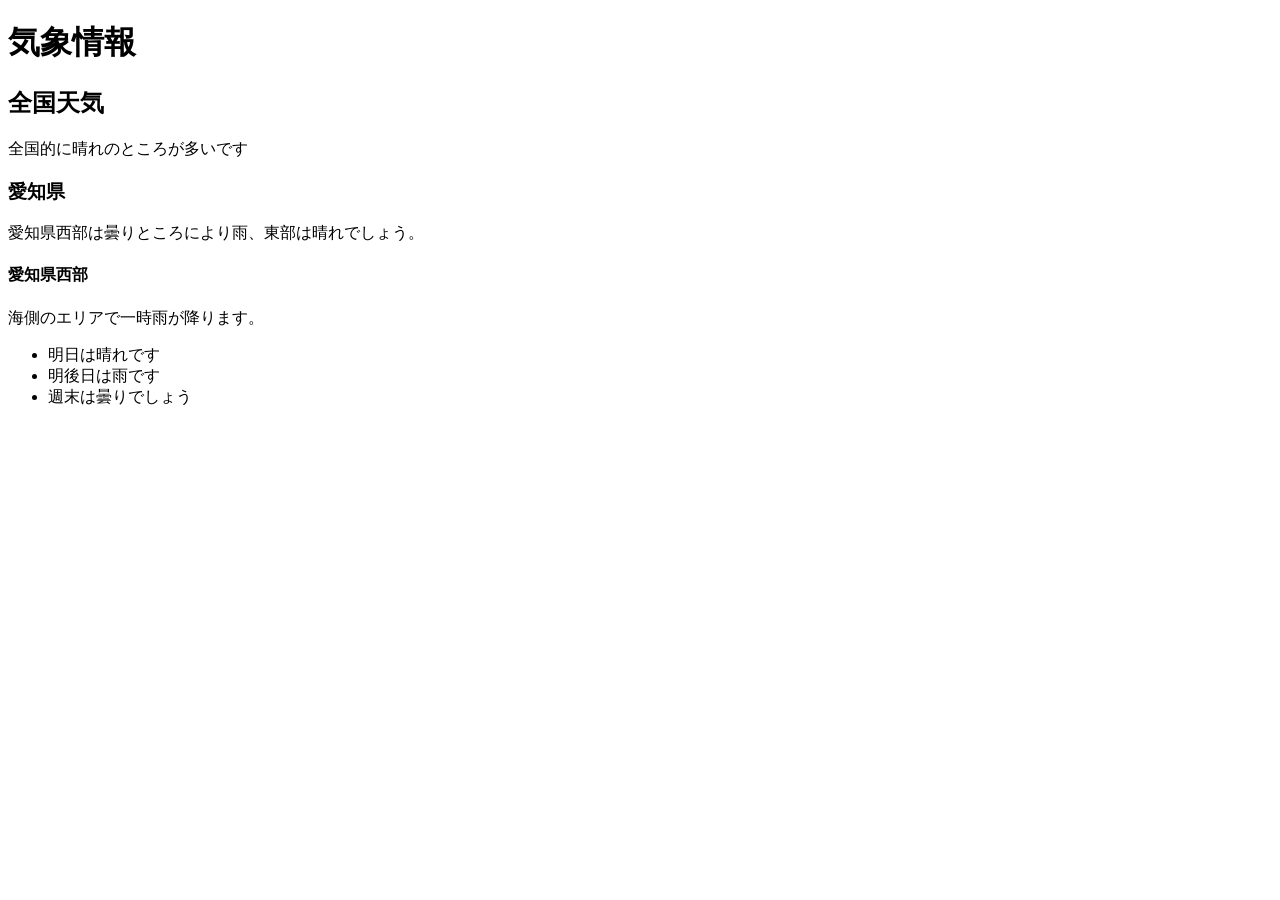
==== kadai_005/index.html @ 84b1ceb9 "箇条書き" ====
<!DOCTYPE html>
<html lang="en">
<head>
    <meta charset="UTF-8">
    <meta name="viewport" content="width=device-width, initial-scale=1.0">
    <title>Document</title>
</head>
<body>
    <h1>気象情報</h1>
    <h2>全国天気</h2>
    <p>全国的に晴れのところが多いです</p>
    <h3>愛知県</h3>
    <p>愛知県西部は曇りところにより雨、東部は晴れでしょう。</p>
    <h4>愛知県西部</h4>
    <p>海側のエリアで一時雨が降ります。</p> 
    <ul>
        <li>明日は晴れです</li>
        <li>明後日は雨です</li>
        <li>週末は曇りでしょう</li>
    </ul>
</body>
</html>
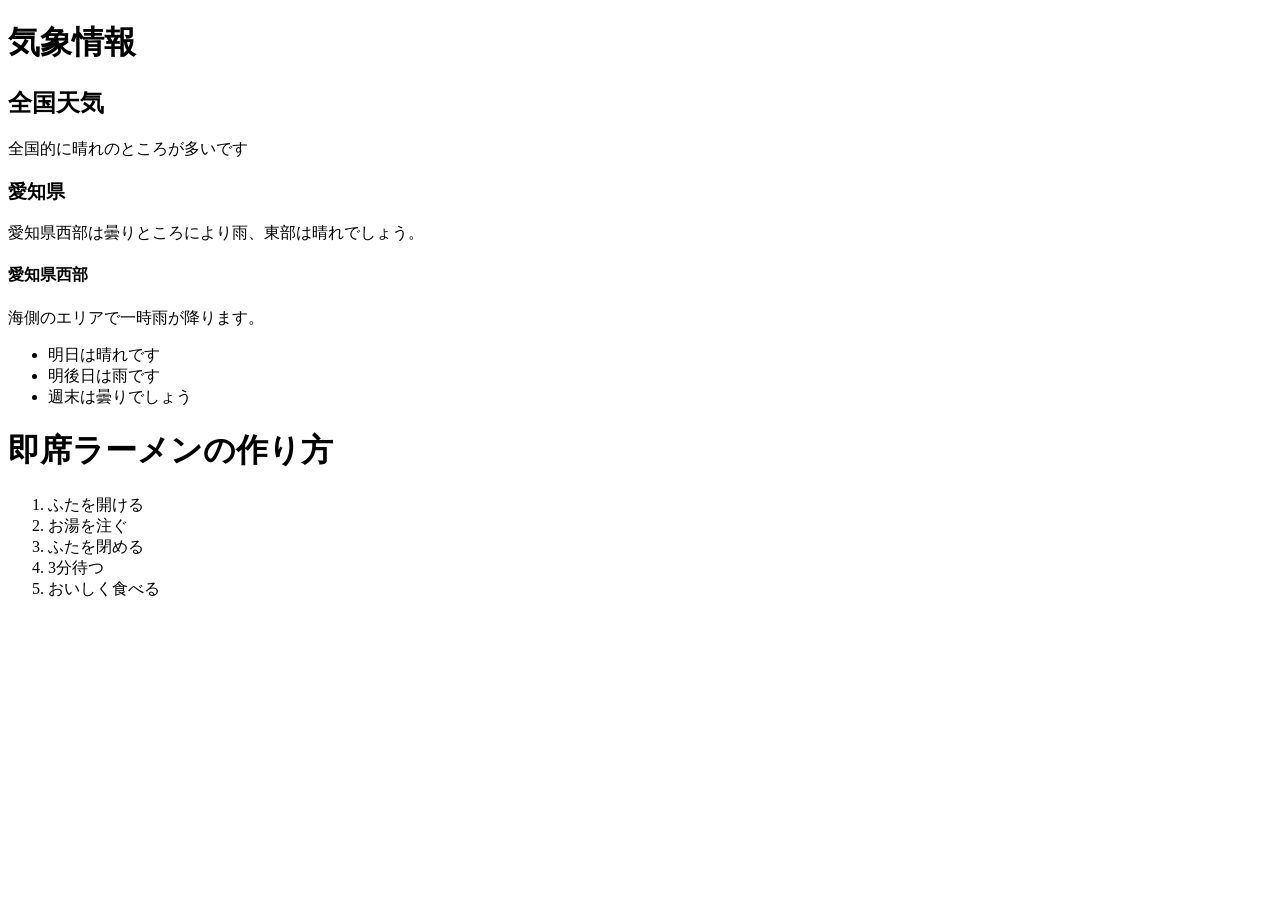
==== commit d13d264b: "ol　箇条書き" ====
--- a/kadai_005/index.html
+++ b/kadai_005/index.html
@@ -18,6 +18,15 @@
         <li>明後日は雨です</li>
         <li>週末は曇りでしょう</li>
     </ul>
+    <h1>即席ラーメンの作り方</h1>
+    <ol>
+        <li>ふたを開ける</li>
+        <li>お湯を注ぐ</li>
+        <li>ふたを閉める</li>
+        <li>3分待つ</li>
+        <li>おいしく食べる</li>
+        
+    </ol>
 </body>
 </html>
 
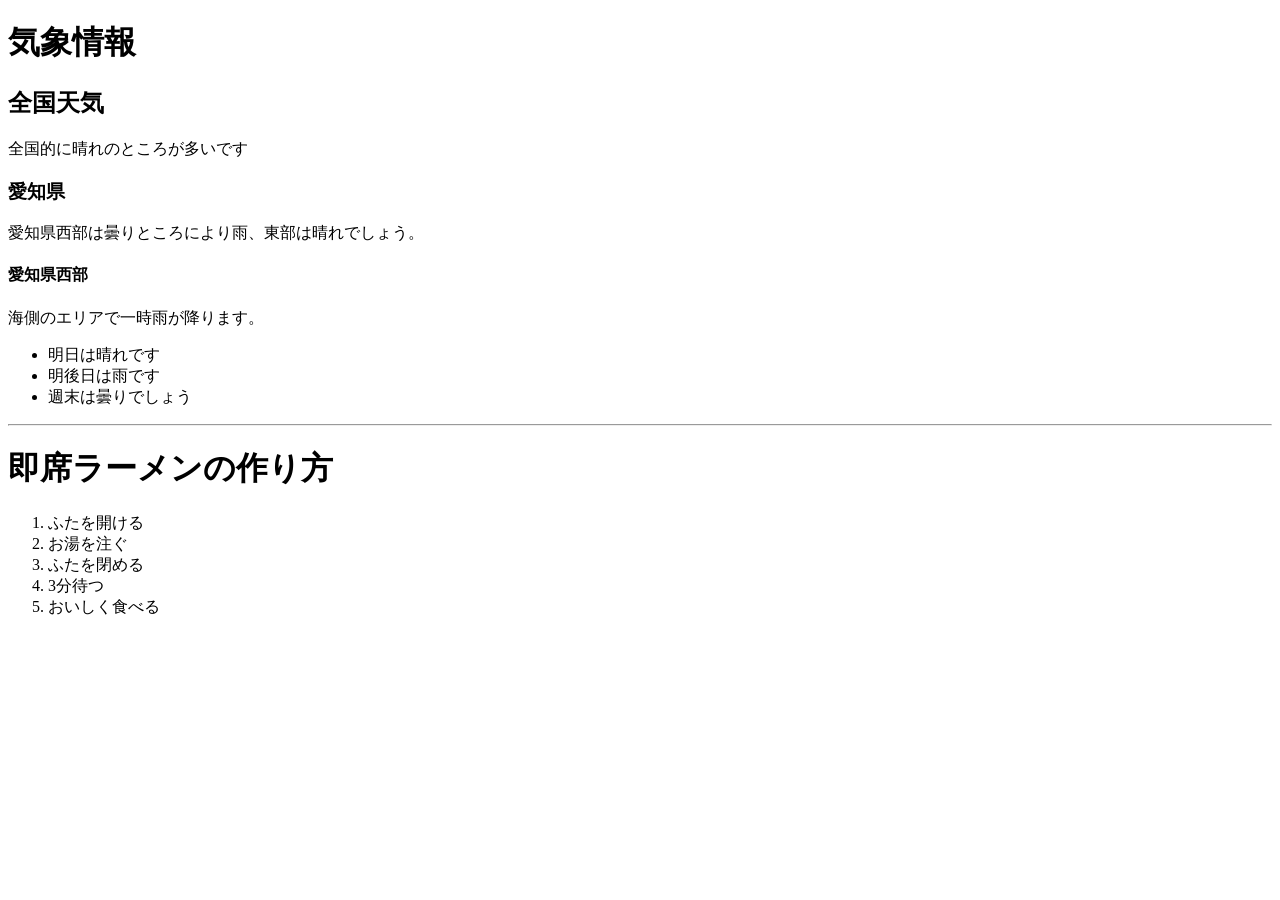
==== commit 480fa812: "水平線　入れる" ====
--- a/kadai_005/index.html
+++ b/kadai_005/index.html
@@ -18,6 +18,7 @@
         <li>明後日は雨です</li>
         <li>週末は曇りでしょう</li>
     </ul>
+    <hr>
     <h1>即席ラーメンの作り方</h1>
     <ol>
         <li>ふたを開ける</li>
@@ -25,7 +26,7 @@
         <li>ふたを閉める</li>
         <li>3分待つ</li>
         <li>おいしく食べる</li>
-        
+
     </ol>
 </body>
 </html>
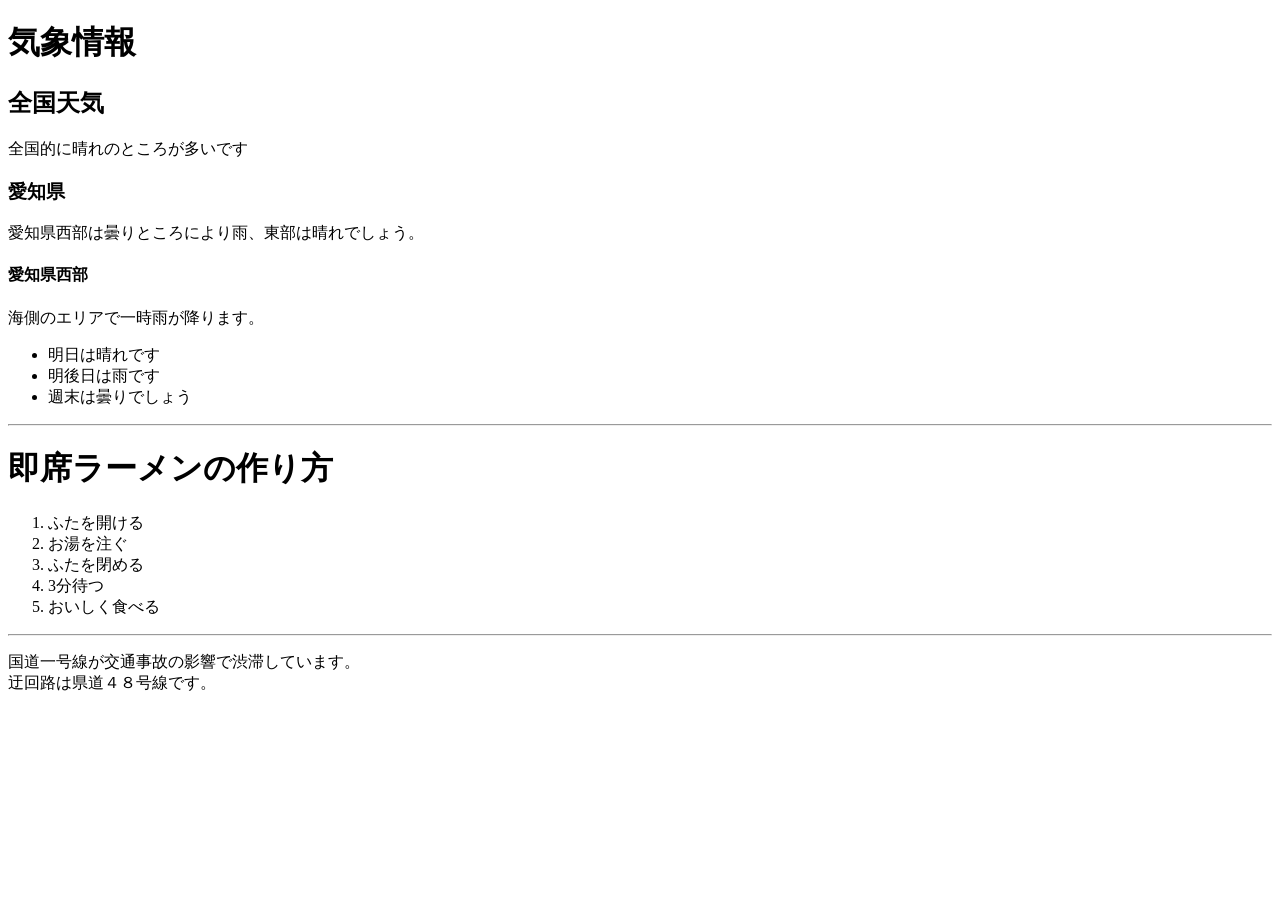
==== commit 11071a92: "改行する" ====
--- a/kadai_005/index.html
+++ b/kadai_005/index.html
@@ -28,6 +28,8 @@
         <li>おいしく食べる</li>
 
     </ol>
+    <hr>
+    <p>国道一号線が交通事故の影響で渋滞しています。<br>迂回路は県道４８号線です。</p>
 </body>
 </html>
 
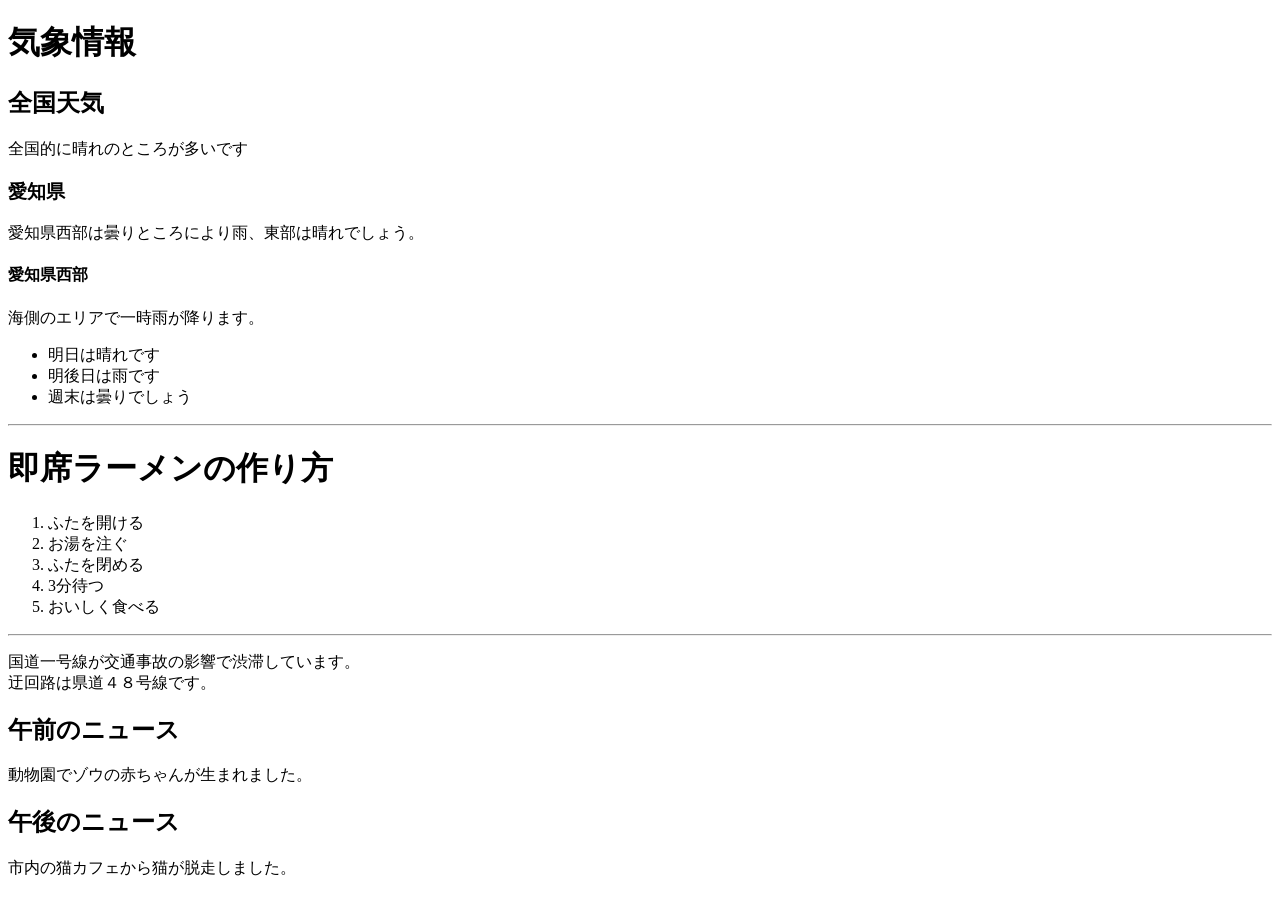
==== commit 6e9a912c: "divタグ" ====
--- a/kadai_005/index.html
+++ b/kadai_005/index.html
@@ -30,6 +30,14 @@
     </ol>
     <hr>
     <p>国道一号線が交通事故の影響で渋滞しています。<br>迂回路は県道４８号線です。</p>
+    <div>
+        <h2>午前のニュース</h2>
+        <p>動物園でゾウの赤ちゃんが生まれました。</p>
+    </div>
+    <div>
+        <h2>午後のニュース</h2>
+        <p>市内の猫カフェから猫が脱走しました。</p>
+    </div>
 </body>
 </html>
 
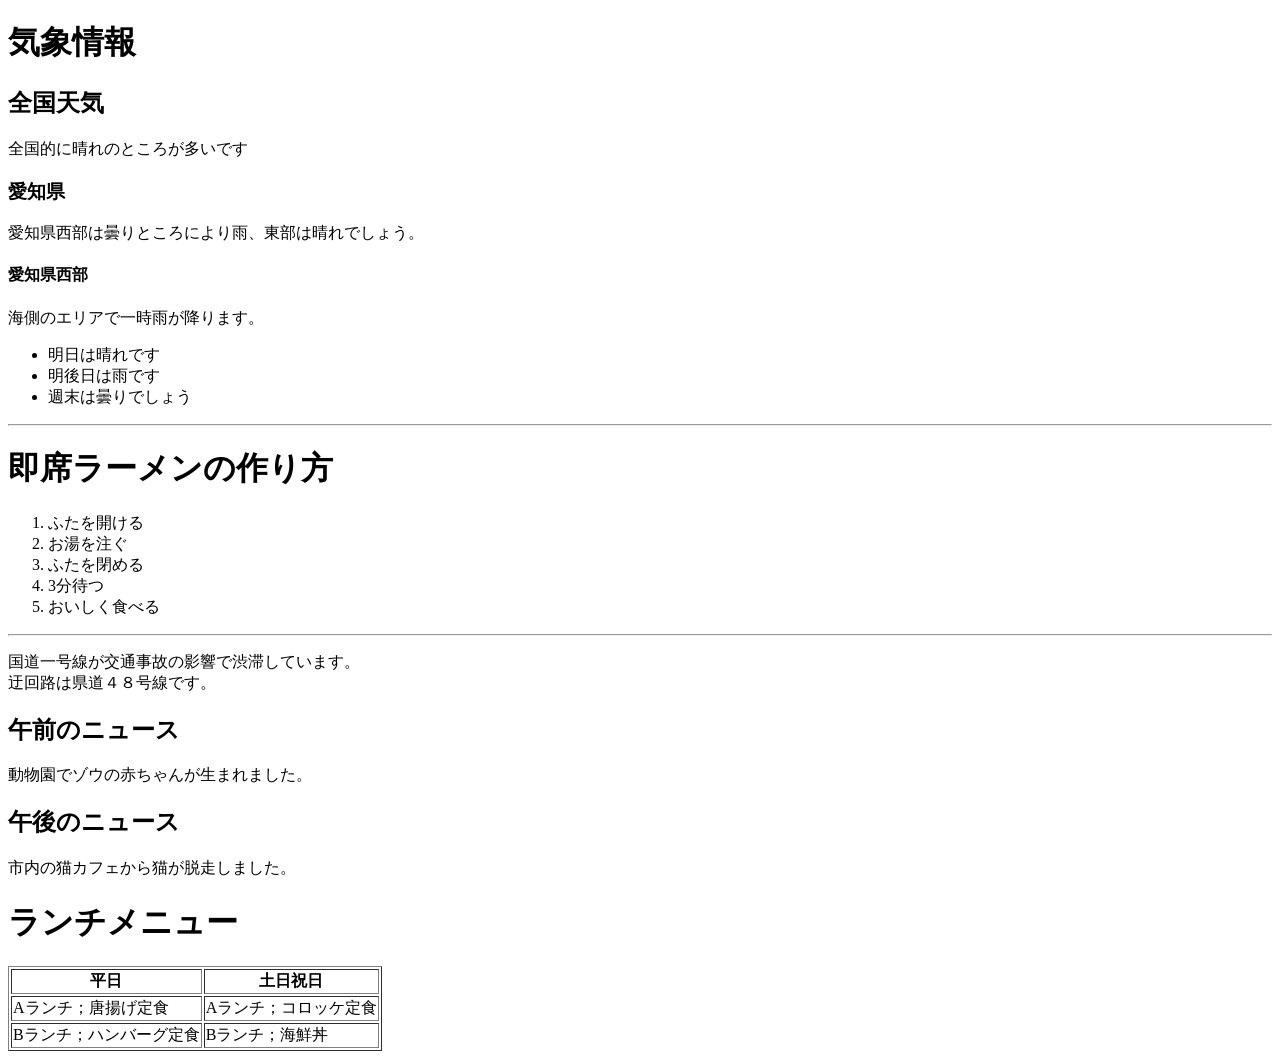
==== commit ee44a590: "table" ====
--- a/kadai_005/index.html
+++ b/kadai_005/index.html
@@ -38,6 +38,21 @@
         <h2>午後のニュース</h2>
         <p>市内の猫カフェから猫が脱走しました。</p>
     </div>
+    <h1>ランチメニュー</h1>
+    <table border="1">
+        <tr>
+            <th>平日</th>
+            <th>土日祝日</th>
+        </tr>
+        <tr>
+            <td>Aランチ；唐揚げ定食</td>
+            <td>Aランチ；コロッケ定食</td>
+        </tr>
+        <tr>
+            <td>Bランチ；ハンバーグ定食</td>
+            <td>Bランチ；海鮮丼</td>
+        </tr>
+    </table>
 </body>
 </html>
 
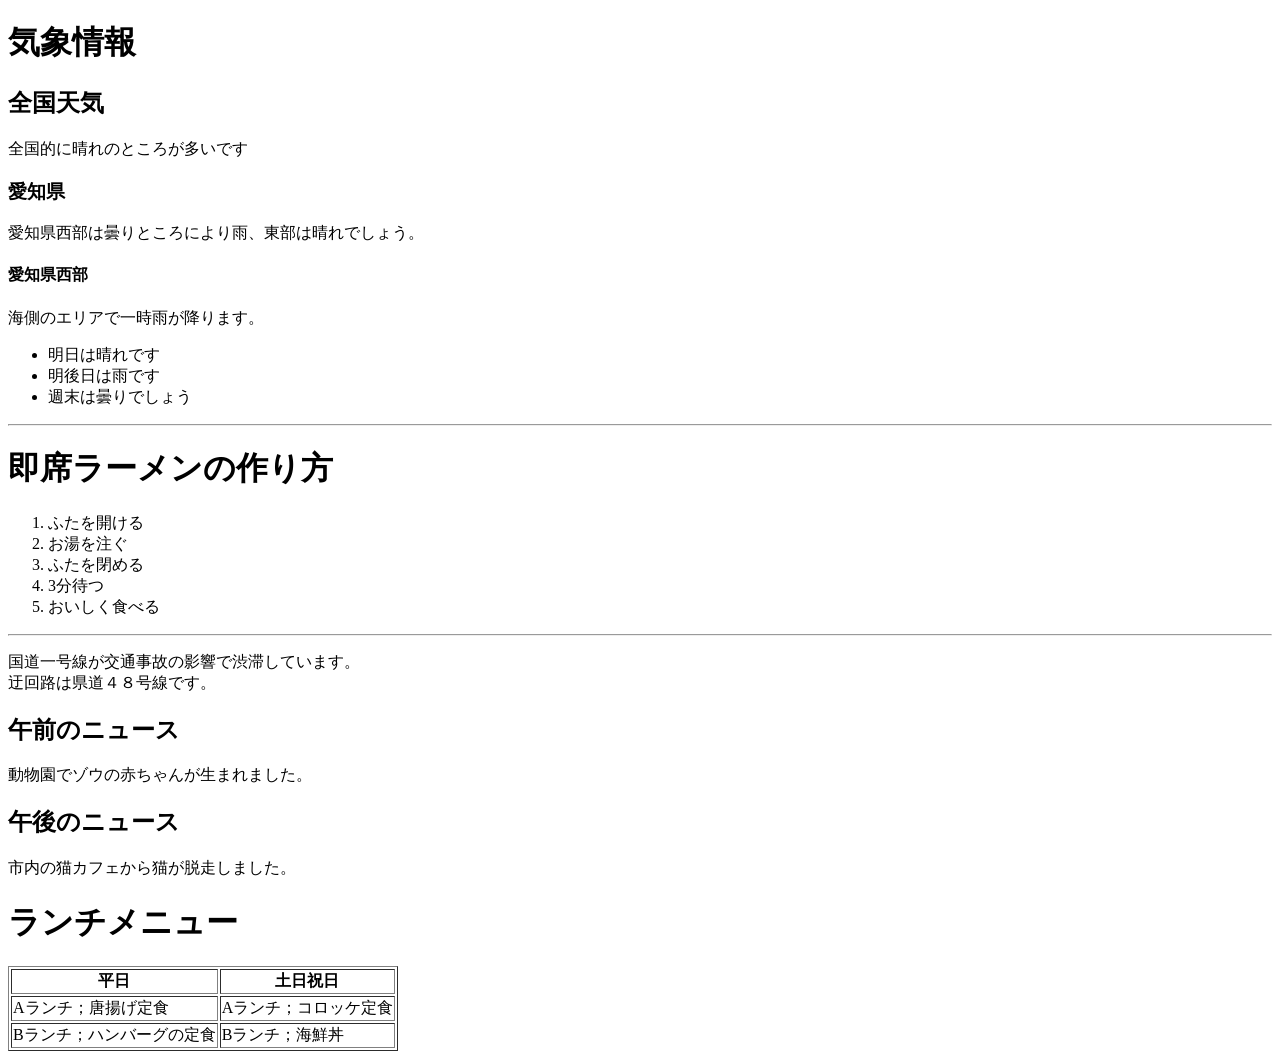
==== commit d87cb2a8: "ハンバーグ" ====
--- a/kadai_005/index.html
+++ b/kadai_005/index.html
@@ -49,7 +49,7 @@
             <td>Aランチ；コロッケ定食</td>
         </tr>
         <tr>
-            <td>Bランチ；ハンバーグ定食</td>
+            <td>Bランチ；ハンバーグの定食</td>
             <td>Bランチ；海鮮丼</td>
         </tr>
     </table>
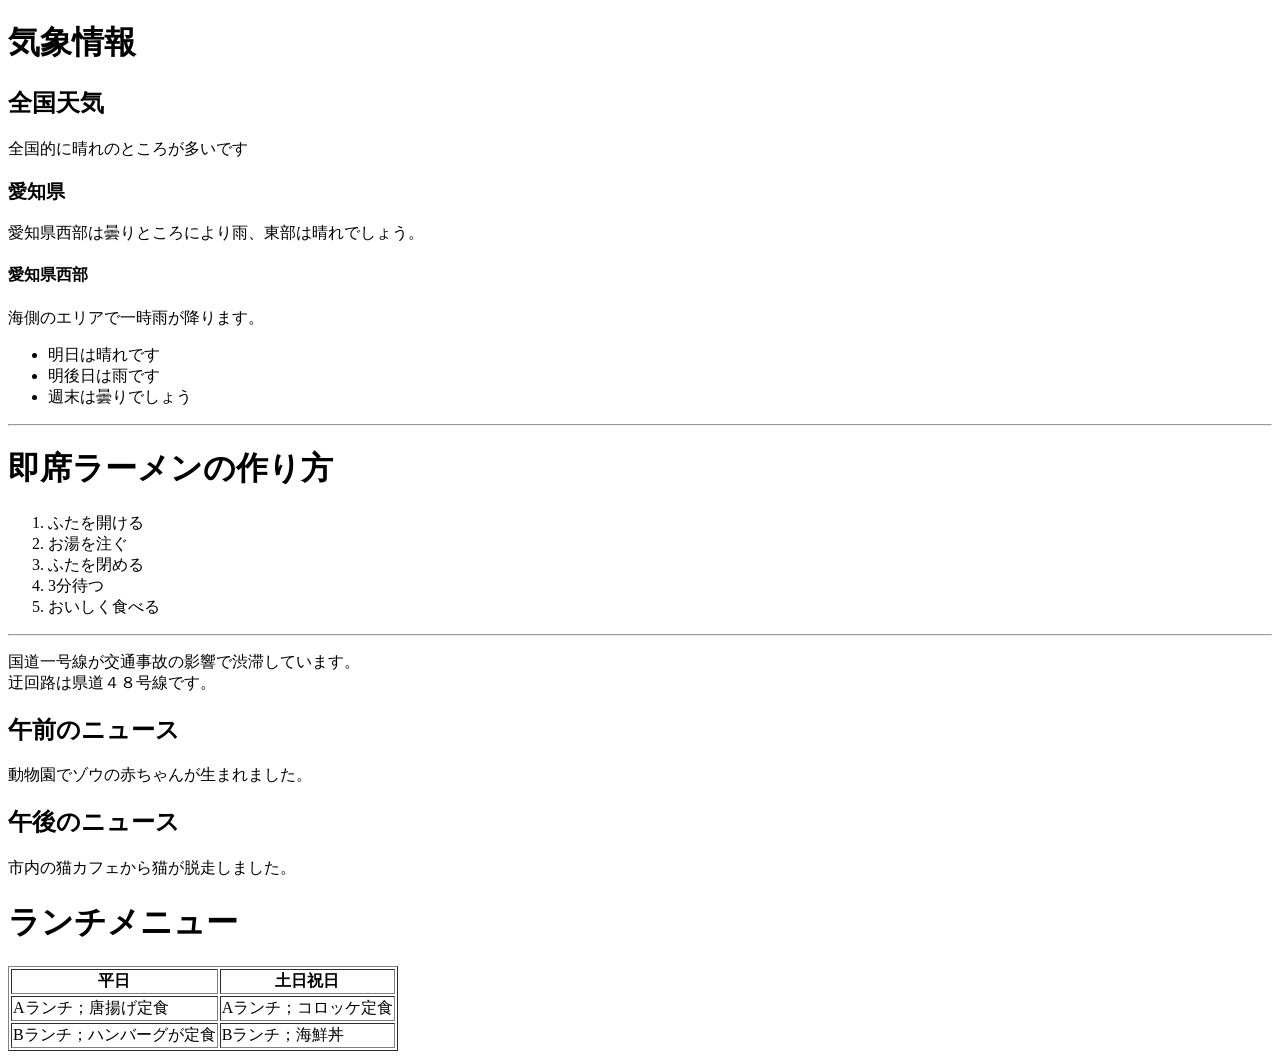
==== commit 74165b20: "が" ====
--- a/kadai_005/index.html
+++ b/kadai_005/index.html
@@ -49,7 +49,7 @@
             <td>Aランチ；コロッケ定食</td>
         </tr>
         <tr>
-            <td>Bランチ；ハンバーグの定食</td>
+            <td>Bランチ；ハンバーグが定食</td>
             <td>Bランチ；海鮮丼</td>
         </tr>
     </table>
